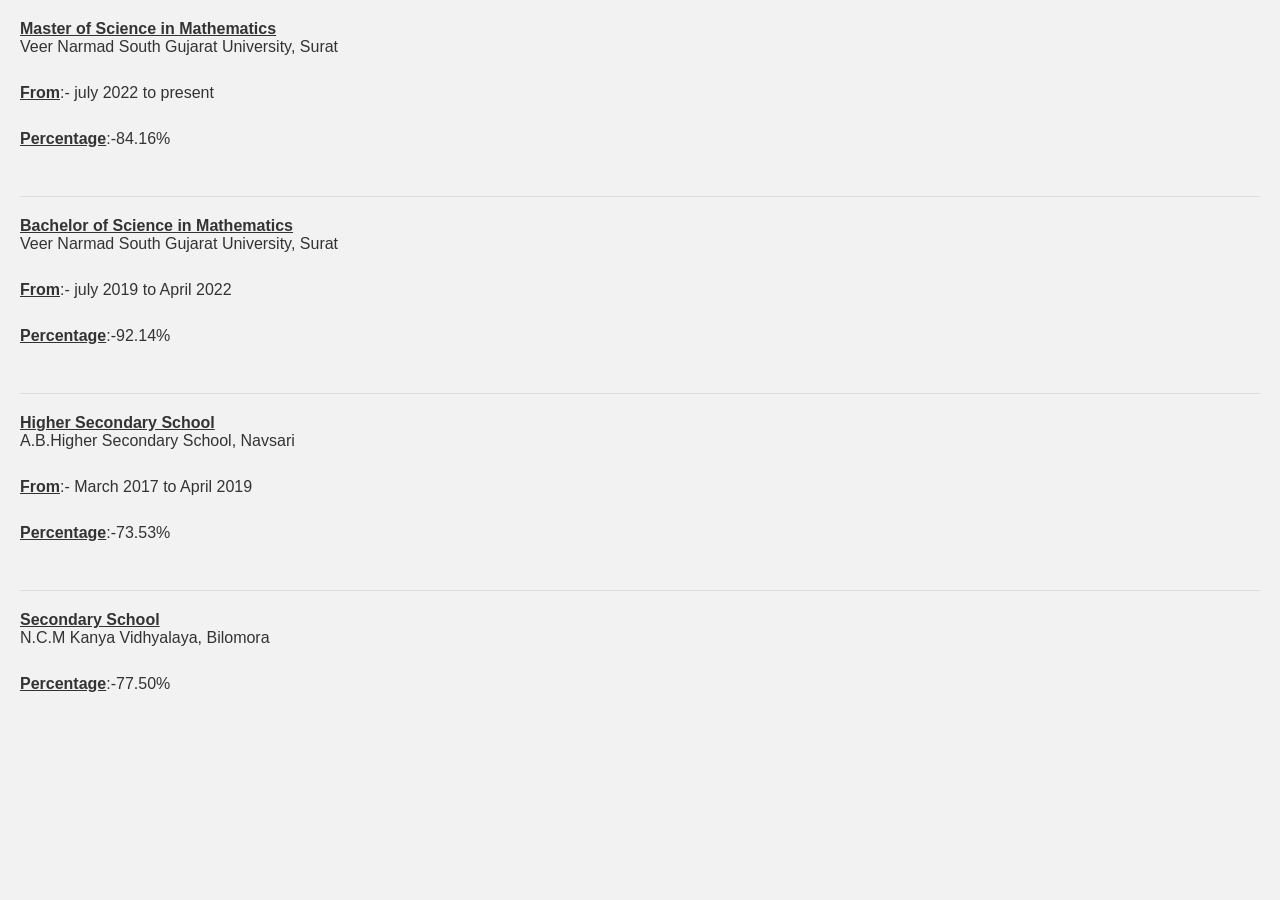
==== Education.html @ 3d56d9d6 "my commit" ====
<!DOCTYPE html>
<html lang="en">
<head>
    <meta charset="UTF-8">
    <meta http-equiv="X-UA-Compatible" content="IE=edge">
    <meta name="viewport" content="width=device-width, initial-scale=1.0">
    <title>EDUCATION</title>
</head>
<link rel="stylESHEET" href="style(education).css">
<body>
    <u><b>Master of Science in Mathematics</b><br></u>
    <ul><li>Veer Narmad South Gujarat University, Surat</li><br>
    <li><u>From</u>:- july 2022 to present</li><br>
    <li><u>Percentage</u>:-84.16%</li><br>
</ul>
<hr>
    <u><b>Bachelor of Science in Mathematics</b></u><br>
<ul> <li>Veer Narmad South Gujarat University, Surat</li><br>
   <li> <u>From</u>:- july 2019 to April 2022</li><br>
<li><u>Percentage</u>:-92.14%</li><br>
</ul>
<hr>
<u><b>Higher Secondary School</b></u><br>
    <ul><li>A.B.Higher Secondary School, Navsari</li><br>
    <li><u>From</u>:- March 2017 to April 2019</li><br>
    <li><u>Percentage</u>:-73.53%</li></ul><br>
<hr>
<u><b>Secondary School</b></u><br>
    <ul><li>N.C.M Kanya Vidhyalaya, Bilomora</li><br>
    <li><u>Percentage</u>:-77.50%</li></ul><br>
</body>
</html>
---- style(education).css ----
body {
    font-family: Arial, sans-serif;
    background-color: #f2f2f2;
    color: #333333;
    margin: 0;
    padding: 20px;
}

h3 {
    text-align: center;
}

ul {
    list-style-type: none;
    margin: 0;
    padding: 0;
}

li {
    margin-bottom: 10px;
}

hr {
    border: none;
    border-top: 1px solid #dddddd;
    margin: 20px 0;
}

u {
    font-weight: bold;
    text-decoration: underline;
}

b {
    font-weight: bold;
}
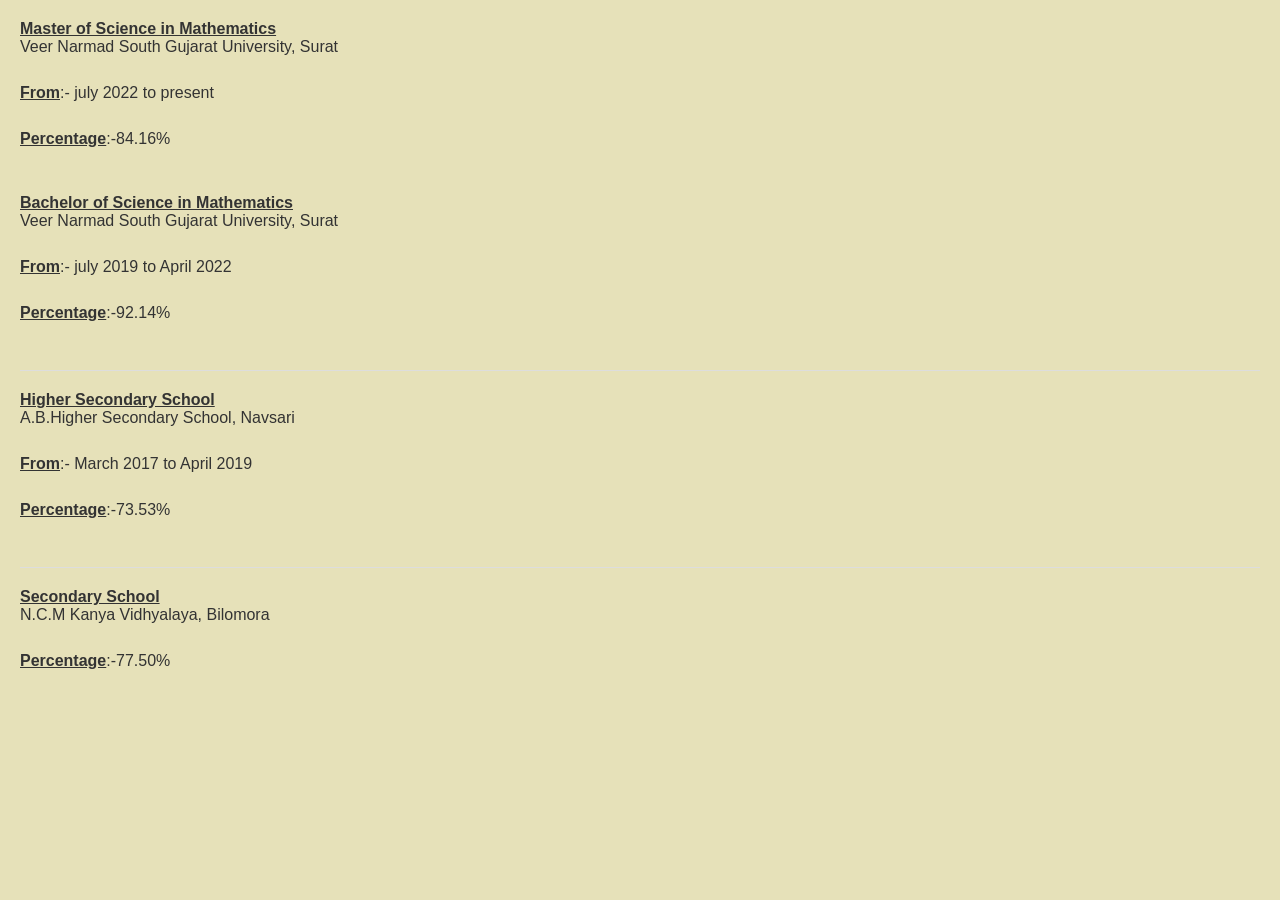
==== commit 92f01745: "changes" ====
--- a/Education.html
+++ b/Education.html
@@ -9,24 +9,29 @@
 <link rel="stylESHEET" href="style(education).css">
 <body>
     <u><b>Master of Science in Mathematics</b><br></u>
-    <ul><li>Veer Narmad South Gujarat University, Surat</li><br>
+<ul>
+    <li>Veer Narmad South Gujarat University, Surat</li><br>
     <li><u>From</u>:- july 2022 to present</li><br>
     <li><u>Percentage</u>:-84.16%</li><br>
 </ul>
-<hr>
+<br>
     <u><b>Bachelor of Science in Mathematics</b></u><br>
-<ul> <li>Veer Narmad South Gujarat University, Surat</li><br>
-   <li> <u>From</u>:- july 2019 to April 2022</li><br>
-<li><u>Percentage</u>:-92.14%</li><br>
+<ul> 
+    <li>Veer Narmad South Gujarat University, Surat</li><br>
+    <li> <u>From</u>:- july 2019 to April 2022</li><br>
+    <li><u>Percentage</u>:-92.14%</li><br>
 </ul>
 <hr>
 <u><b>Higher Secondary School</b></u><br>
-    <ul><li>A.B.Higher Secondary School, Navsari</li><br>
+<ul>
+    <li>A.B.Higher Secondary School, Navsari</li><br>
     <li><u>From</u>:- March 2017 to April 2019</li><br>
     <li><u>Percentage</u>:-73.53%</li></ul><br>
 <hr>
 <u><b>Secondary School</b></u><br>
     <ul><li>N.C.M Kanya Vidhyalaya, Bilomora</li><br>
     <li><u>Percentage</u>:-77.50%</li></ul><br>
+
+    
 </body>
 </html>
--- a/style(education).css
+++ b/style(education).css
@@ -1,6 +1,6 @@
 body {
     font-family: Arial, sans-serif;
-    background-color: #f2f2f2;
+    background-color: #e6e1b9;
     color: #333333;
     margin: 0;
     padding: 20px;
